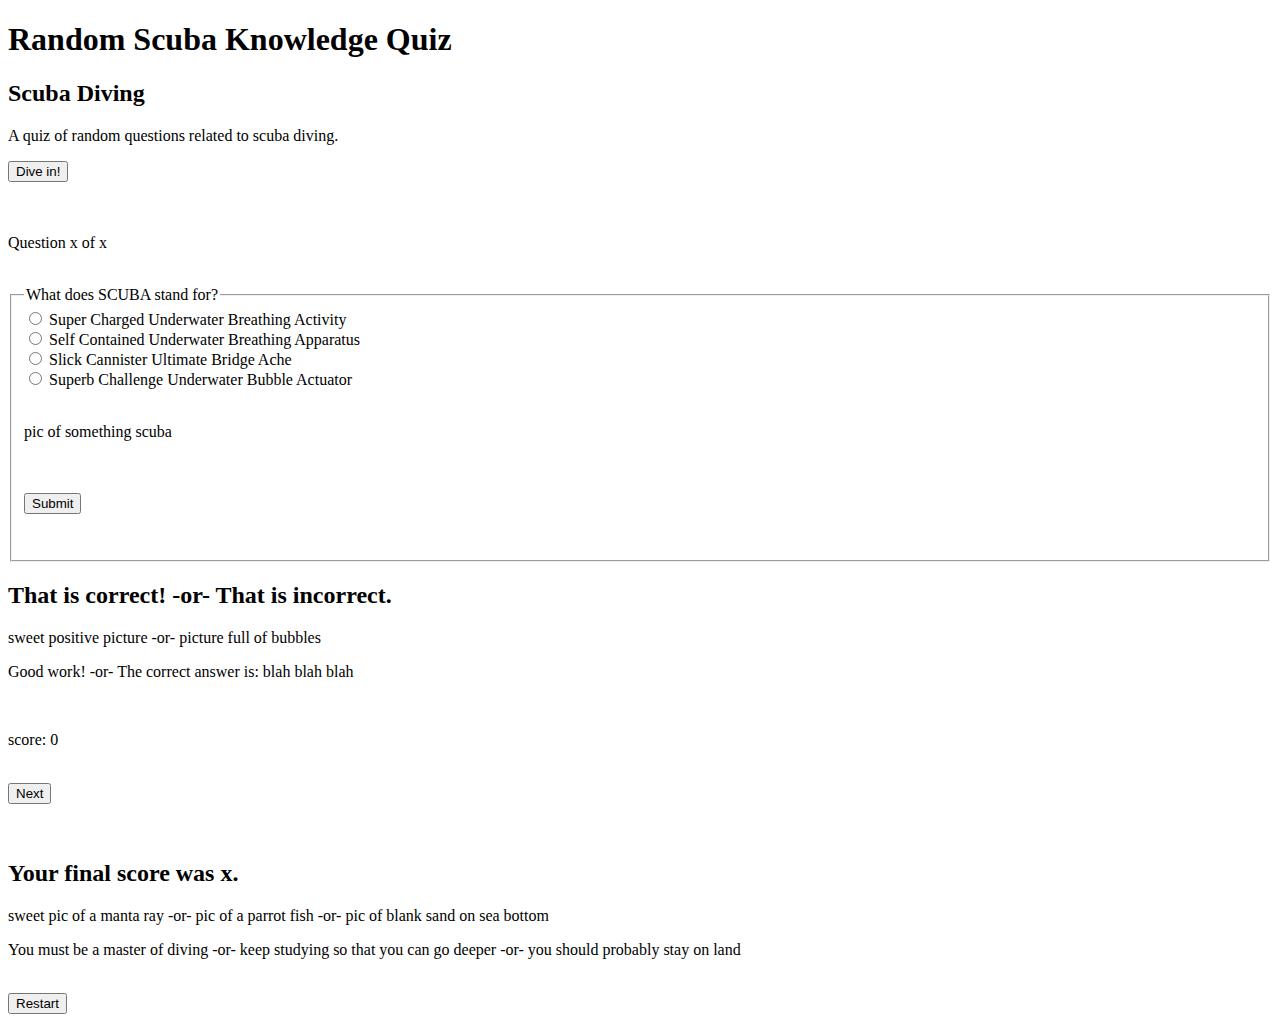
==== index.html @ cf4bd06c "created js file, added questions array, and added script link in html" ====
<!DOCTYPE html>
<html lang="en">
<head>
    <meta charset="UTF-8">
    <meta name="description" content="A quiz about a random assortment of scuba knowledge.">
    <meta name="viewport" content="width=device-width, initial-scale=1.0">
    <meta http-equiv="X-UA-Compatible" content="ie=edge">
    <link rel="stylesheet" href="https://meyerweb.com/eric/tools/css/reset/reset.css">
    <link rel="stylesheet" href="main.css">
    <title>Scuba Quiz</title>
</head>
<body>

    <header class="header">
        <h1>Random Scuba Knowledge Quiz</h1>
    </header>

    <main>
        <section class="quizStart">
            <h2>Scuba Diving</h2>
            <p>A quiz of random questions related to scuba diving.</p>
            <button type="button">Dive in!</button>
            <br>
            <br>
            <br>
        </section>

        <section class="quizQuestion">
            <p>Question x of x</p>
            <br>
            <form class="js-question">
                <fieldset>
                    <legend>What does SCUBA stand for?</legend>

                    <input type="radio" name="answer" id="answer1" required>
                    <label for="answer1">Super Charged Underwater Breathing Activity</label>
                    <br>
                    <input type="radio" name="answer" id="answer2" required>
                    <label for="answer2">Self Contained Underwater Breathing Apparatus</label>
                    <br>
                    <input type="radio" name="answer" id="answer3" required>
                    <label for="answer3">Slick Cannister Ultimate Bridge Ache</label>
                    <br>
                    <input type="radio" name="answer" id="answer4" required>
                    <label for="answer4">Superb Challenge Underwater Bubble Actuator</label>
                    <br>
                    <br>
                    <p>pic of something scuba</p>
                    <br>
                    <br>
                    <button type="submit">Submit</button>
                    <br>
                    <br>
                    <br>
                </fieldset>
            </form>
        </section>

        <section class="quizAnswer">
            <h2>That is correct! -or- That is incorrect.</h2>
            <p>sweet positive picture -or- picture full of bubbles</p>
            <p>Good work! -or- The correct answer is: blah blah blah</p>
            <br>
            <p>score: 0</p>
            <br>
            <button type="button">Next</button>
            <br>
            <br>
            <br>
        </section>

        <section class="quizEnd">
            <h2>Your final score was x.</h2>
            <p>sweet pic of a manta ray -or- pic of a parrot fish -or- pic of blank sand on sea bottom</p>
            <p>You must be a master of diving -or- keep studying so that you can go deeper -or- you should probably stay on land</p>
            <br>
            <button type="button">Restart</button>
        </section>



    </main>

    <script
    src="https://code.jquery.com/jquery-3.4.1.js"
    integrity="sha256-WpOohJOqMqqyKL9FccASB9O0KwACQJpFTUBLTYOVvVU="
    crossorigin="anonymous"></script>
    <script src="index.js"></script>
</body>
</html>
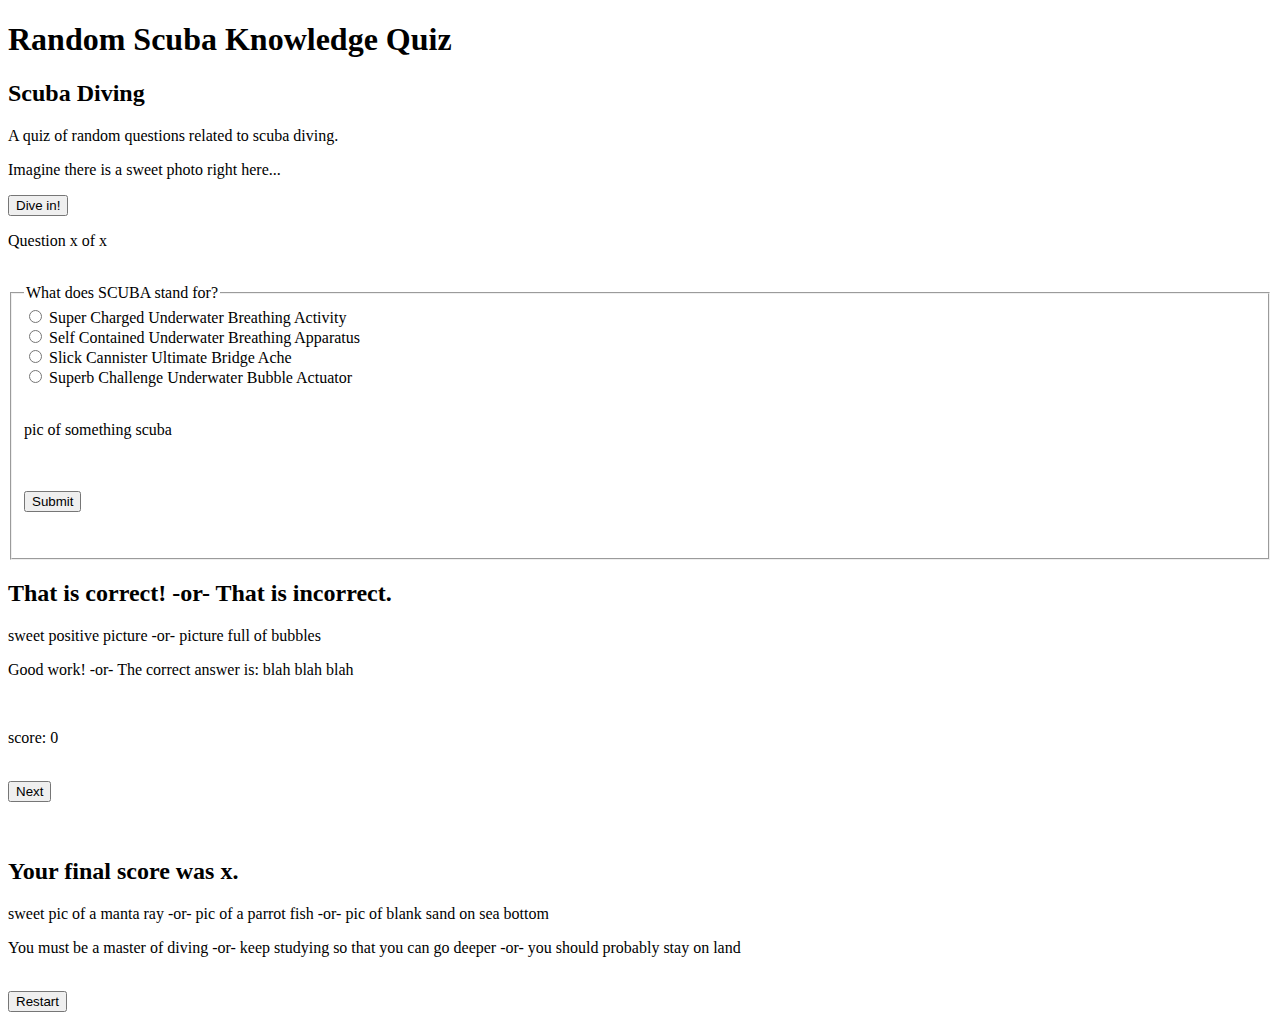
==== commit 74e4bce5: "added function stubs, tweaked html" ====
--- a/index.html
+++ b/index.html
@@ -19,10 +19,8 @@
         <section class="quizStart">
             <h2>Scuba Diving</h2>
             <p>A quiz of random questions related to scuba diving.</p>
-            <button type="button">Dive in!</button>
-            <br>
-            <br>
-            <br>
+            <p>Imagine there is a sweet photo right here...</p>
+            <button type="button" id="begin">Dive in!</button>
         </section>
 
         <section class="quizQuestion">
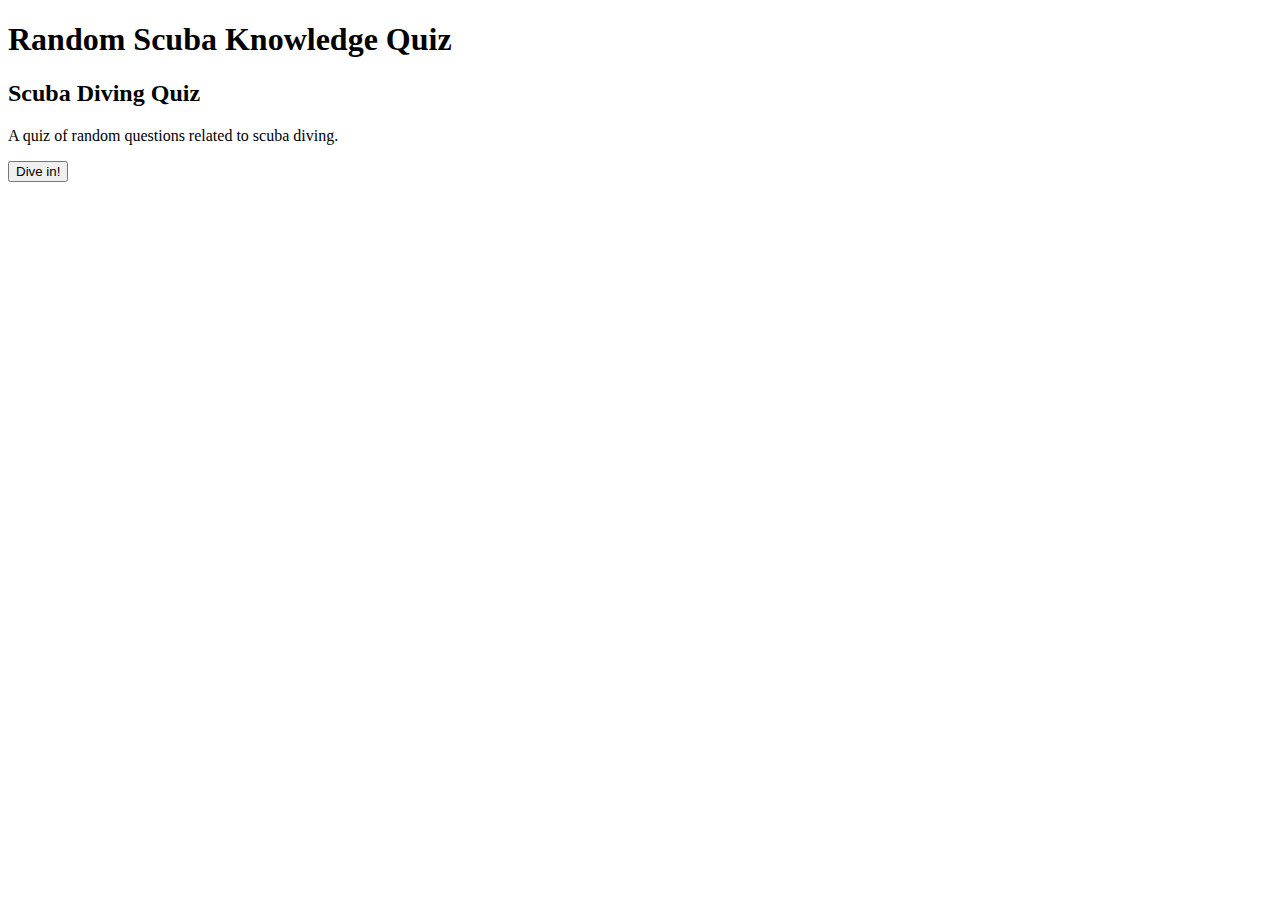
==== commit 2573da16: "working on finding the value of the user selection" ====
--- a/index.html
+++ b/index.html
@@ -16,67 +16,23 @@
     </header>
 
     <main>
-        <section class="quizStart">
-            <h2>Scuba Diving</h2>
-            <p>A quiz of random questions related to scuba diving.</p>
-            <p>Imagine there is a sweet photo right here...</p>
-            <button type="button" id="begin">Dive in!</button>
+        <section class="main-container">
+            <section class="welcome">
+                <h2>Scuba Diving Quiz</h2>
+                <p>A quiz of random questions related to scuba diving.</p>
+                <button type="button" id="begin">Dive in!</button>
+            </section>
+
+            <section class="question">
+            </section>
+
+            <section class="answer">
+            </section>
+
+            <section class="final">
+            </section>
         </section>
-
-        <section class="quizQuestion">
-            <p>Question x of x</p>
-            <br>
-            <form class="js-question">
-                <fieldset>
-                    <legend>What does SCUBA stand for?</legend>
-
-                    <input type="radio" name="answer" id="answer1" required>
-                    <label for="answer1">Super Charged Underwater Breathing Activity</label>
-                    <br>
-                    <input type="radio" name="answer" id="answer2" required>
-                    <label for="answer2">Self Contained Underwater Breathing Apparatus</label>
-                    <br>
-                    <input type="radio" name="answer" id="answer3" required>
-                    <label for="answer3">Slick Cannister Ultimate Bridge Ache</label>
-                    <br>
-                    <input type="radio" name="answer" id="answer4" required>
-                    <label for="answer4">Superb Challenge Underwater Bubble Actuator</label>
-                    <br>
-                    <br>
-                    <p>pic of something scuba</p>
-                    <br>
-                    <br>
-                    <button type="submit">Submit</button>
-                    <br>
-                    <br>
-                    <br>
-                </fieldset>
-            </form>
-        </section>
-
-        <section class="quizAnswer">
-            <h2>That is correct! -or- That is incorrect.</h2>
-            <p>sweet positive picture -or- picture full of bubbles</p>
-            <p>Good work! -or- The correct answer is: blah blah blah</p>
-            <br>
-            <p>score: 0</p>
-            <br>
-            <button type="button">Next</button>
-            <br>
-            <br>
-            <br>
-        </section>
-
-        <section class="quizEnd">
-            <h2>Your final score was x.</h2>
-            <p>sweet pic of a manta ray -or- pic of a parrot fish -or- pic of blank sand on sea bottom</p>
-            <p>You must be a master of diving -or- keep studying so that you can go deeper -or- you should probably stay on land</p>
-            <br>
-            <button type="button">Restart</button>
-        </section>
-
-
-
+        
     </main>
 
     <script
@@ -85,4 +41,66 @@
     crossorigin="anonymous"></script>
     <script src="index.js"></script>
 </body>
-</html>+</html>
+
+
+<!-- <section class="quizStart">
+        <h2>Scuba Diving</h2>
+        <p>A quiz of random questions related to scuba diving.</p>
+        <p>Imagine there is a sweet photo right here...</p>
+        <button type="button" id="begin"><a href="quizBegin.html">Dive in!</a></button>
+    </section>
+
+    <section class="quizQuestion">
+        <p>Question x of x</p>
+        <br>
+        <form class="js-question">
+            <fieldset>
+                <legend>What does SCUBA stand for?</legend>
+
+                <input type="radio" name="answer" id="answer1" required>
+                <label for="answer1">Super Charged Underwater Breathing Activity</label>
+                <br>
+                <input type="radio" name="answer" id="answer2" required>
+                <label for="answer2">Self Contained Underwater Breathing Apparatus</label>
+                <br>
+                <input type="radio" name="answer" id="answer3" required>
+                <label for="answer3">Slick Cannister Ultimate Bridge Ache</label>
+                <br>
+                <input type="radio" name="answer" id="answer4" required>
+                <label for="answer4">Superb Challenge Underwater Bubble Actuator</label>
+                <br>
+                <br>
+                <p>pic of something scuba</p>
+                <br>
+                <br>
+                <button type="submit">Submit</button>
+                <br>
+                <br>
+                <br>
+            </fieldset>
+        </form>
+    </section>
+
+    <section class="quizAnswer">
+        <h2>That is correct! -or- That is incorrect.</h2>
+        <p>sweet positive picture -or- picture full of bubbles</p>
+        <p>Good work! -or- The correct answer is: blah blah blah</p>
+        <br>
+        <p>score: 0</p>
+        <br>
+        <button type="button">Next</button>
+        <br>
+        <br>
+        <br>
+    </section>
+
+    <section class="quizEnd">
+        <h2>Your final score was x.</h2>
+        <p>sweet pic of a manta ray -or- pic of a parrot fish -or- pic of blank sand on sea bottom</p>
+        <p>You must be a master of diving -or- keep studying so that you can go deeper -or- you should probably stay on land</p>
+        <br>
+        <button type="button">Restart</button>
+    </section>
+
+-->
